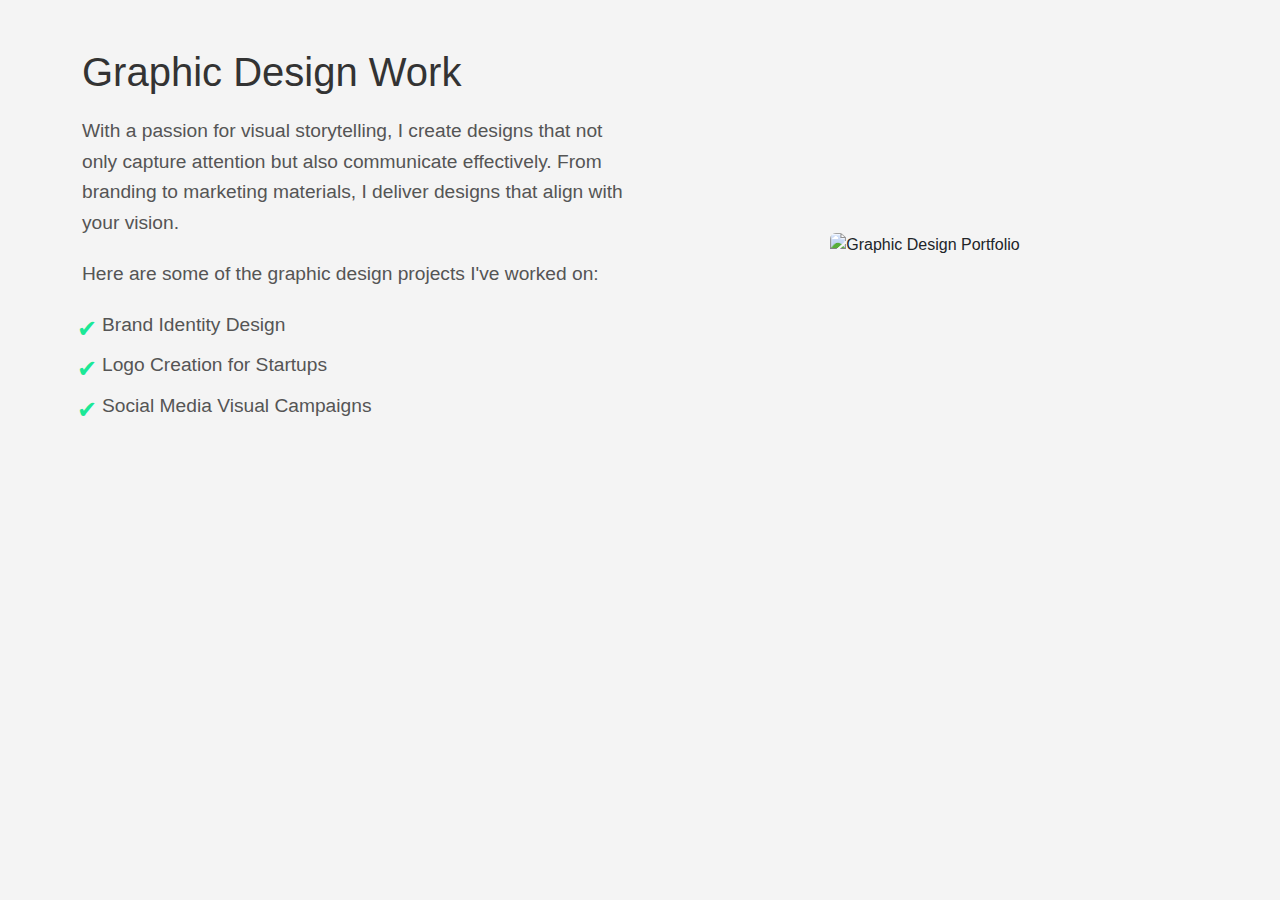
==== graphic-design.html @ 0fcab8bb "changes done" ====
<!DOCTYPE html>
<html lang="en">
<head>
  <meta charset="UTF-8">
  <meta name="viewport" content="width=device-width, initial-scale=1.0">
  <meta name="description" content="Showcase of Graphic Design projects and skills.">
  <meta name="keywords" content="Graphic Design, Portfolio, Logos, Visual Content">
  <meta name="author" content="Your Name">
  <title>Graphic Design Portfolio</title>
  <link href="https://cdn.jsdelivr.net/npm/bootstrap@5.3.0-alpha1/dist/css/bootstrap.min.css" rel="stylesheet">
  <link rel="stylesheet" href="styles.css">
</head>
<body>
  <div class="container mt-5">
    <div class="row align-items-center">
      <!-- Information Section -->
      <div class="col-md-6 info">
        <h1>Graphic Design Work</h1>
        <p>With a passion for visual storytelling, I create designs that not only capture attention but also communicate effectively. From branding to marketing materials, I deliver designs that align with your vision.</p>
        <p>Here are some of the graphic design projects I've worked on:</p>
        <ul>
          <li>Brand Identity Design</li>
          <li>Logo Creation for Startups</li>
          <li>Social Media Visual Campaigns</li>
        </ul>
      </div>

      <!-- Image Section -->
      <div class="col-md-6 image-section">
        <img src="https://via.placeholder.com/400" alt="Graphic Design Portfolio" class="img-fluid rounded">
      </div>
    </div>
  </div>

  <script src="https://cdn.jsdelivr.net/npm/bootstrap@5.3.0-alpha1/dist/js/bootstrap.bundle.min.js"></script>
</body>
</html>
---- styles.css ----
* {
    margin: 0;
    padding: 0;
    box-sizing: border-box;
  }
  
  body {
    font-family: 'Arial', sans-serif;
    background-color: #f4f4f4;
  }
  
  .info {
    animation: fadeInLeft 1s ease-out;
  }
  
  .info h1 {
    font-size: 2.5rem;
    color: #333;
    margin-bottom: 20px;
  }
  
  .info p, .info ul {
    font-size: 1.2rem;
    color: #555;
    line-height: 1.6;
    margin-bottom: 20px;
  }
  
  .image-section {
    text-align: center;
    animation: fadeInRight 1s ease-out;
  }
  
  .image-section img {
    max-width: 100%;
    border-radius: 10px;
  }
  
  /* Animations */
  @keyframes fadeInLeft {
    from {
      opacity: 0;
      transform: translateX(-100px);
    }
    to {
      opacity: 1;
      transform: translateX(0);
    }
  }
  
  @keyframes fadeInRight {
    from {
      opacity: 0;
      transform: translateX(100px);
    }
    to {
      opacity: 1;
      transform: translateX(0);
    }
  }
  



  /* Custom bullet points */
ul {
    list-style-type: none; /* Remove default bullet points */
    padding-left: 20px; /* Add padding for custom bullets */
  }
  
  ul li {
    position: relative;
    margin-bottom: 10px;
    font-size: 1.2rem;
    color: #555;
  }
  
  ul li::before {
    content: '✔'; /* Use a checkmark as the bullet point */
    position: absolute;
    left: -25px; /* Position the bullet outside the text */
    color: #1be896; /* Change the color of the custom bullet */
    font-size: 1.5rem; /* Make the bullet larger */
  }
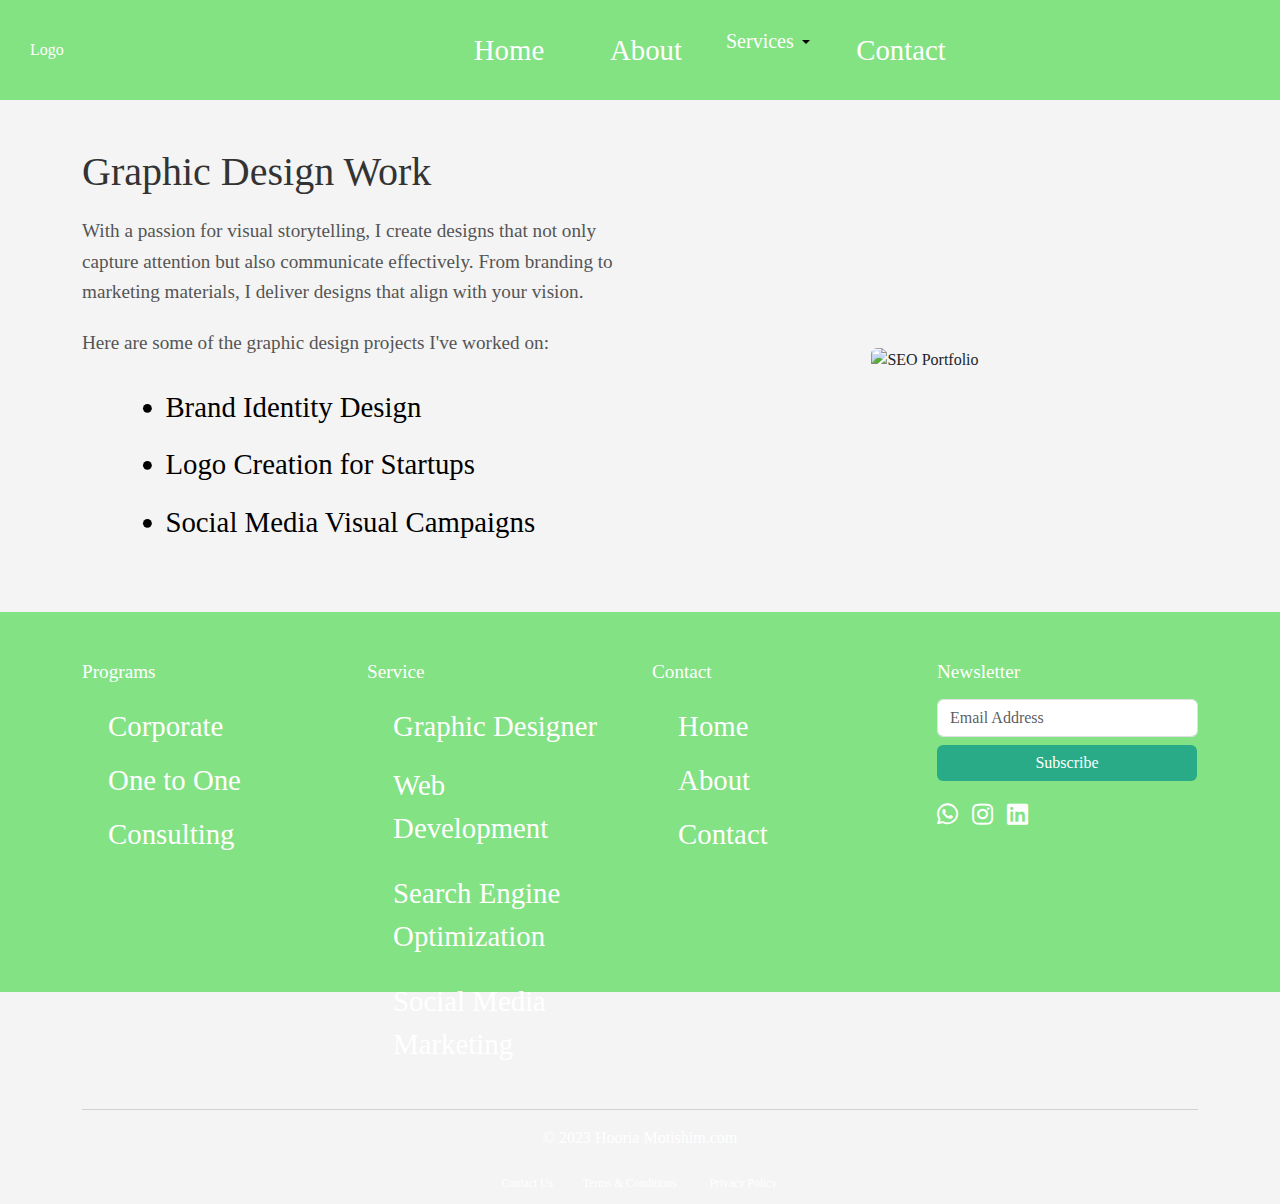
==== commit cc36d604: "changes done" ====
--- a/graphic-design.html
+++ b/graphic-design.html
@@ -3,14 +3,80 @@
 <head>
   <meta charset="UTF-8">
   <meta name="viewport" content="width=device-width, initial-scale=1.0">
-  <meta name="description" content="Showcase of Graphic Design projects and skills.">
-  <meta name="keywords" content="Graphic Design, Portfolio, Logos, Visual Content">
-  <meta name="author" content="Your Name">
-  <title>Graphic Design Portfolio</title>
+  <title>SEO</title>
   <link href="https://cdn.jsdelivr.net/npm/bootstrap@5.3.0-alpha1/dist/css/bootstrap.min.css" rel="stylesheet">
+  <link rel="stylesheet" href="https://stackpath.bootstrapcdn.com/bootstrap/4.5.2/css/bootstrap.min.css">
+  <link rel="stylesheet" href="https://cdnjs.cloudflare.com/ajax/libs/font-awesome/5.15.4/css/all.min.css">
+  <link rel="stylesheet" href="https://cdn.jsdelivr.net/npm/bootstrap@5.3.3/dist/css/bootstrap.min.css"
+  integrity="sha384-QWTKZyjpPEjISv5WaRU9OFeRpok6YctnYmDr5pNlyT2bRjXh0JMhjY6hW+ALEwIH" crossorigin="anonymous">
   <link rel="stylesheet" href="styles.css">
 </head>
 <body>
+    <div class="main-div2">
+
+        <nav class="navbar navbar-expand-lg">
+            <a href="#" class="text-decoration-none me-5 logo  text-white">Logo</a>
+
+            <button class="navbar-toggler" type="button" data-toggle="collapse" data-bs-target="#navbar"
+                aria-controls="navbar" aria-expanded="false" aria-label="Toggle navigation">
+                <i class="fa-regular fa-bars"></i>
+            </button>
+
+            <div class="collapse navbar-collapse" id="navbar">
+                <ul class="navbar-nav mx-auto">
+                    <li class="nav-item active">
+                        <a href="#" class="nav-link text-decoration-none mx-3 text-white">Home</a>
+                    </li>
+                    <li class="nav-item">
+                        <a href="about.html" class="nav-link text-decoration-none mx-3 text-white">About</a>
+                    </li>
+
+                    <div>
+                        <div class="dropdown dropdown1">
+                            <button class="dropdown-toggle Services" data-toggle="dropdown" aria-expanded="false">
+
+                                <span class="text-white text"> Services</span>
+                            </button>
+                            <ul class="dropdown-menu">
+
+                                <li>
+                                    <div class="dropdown-item d-flex align-items-center drop-hover">
+                                        <img src="images\WhatsApp Image 2024-10-02 at 01.34.11 (1).jpeg" class="p-2" alt="img" style="width:100px;">
+                                        <span>Graphic Designer</span>
+                                    </div>
+                                </li>
+                                <li>
+                                    <div class="dropdown-item d-flex align-items-center drop-hover">
+                                        <img src="images\WhatsApp Image 2024-10-02 at 01.34.10 (1).jpeg" class="p-2" alt="img" style="width:100px;">
+                                        <span>Web Developer</span>
+                                    </div>
+                                </li>
+                                <li>
+                                    <div class="dropdown-item d-flex align-items-center drop-hover">
+                                        <img src="images\WhatsApp Image 2024-10-02 at 01.34.11.jpeg" class="p-2" alt="img" style="width:100px;">
+                                        <span>Search Engine Optimization</span>
+                                    </div>
+                                </li>
+                                <li>
+                                    <div class="dropdown-item d-flex align-items-center drop-hover">
+                                        <img src="images\WhatsApp Image 2024-10-02 at 01.34.10.jpeg" class="p-2" alt="img" style="width:100px;">
+                                        <span>Social Media Marketing</span>
+                                    </div>
+                                </li>
+                            </ul>
+                        </div>
+                    </div>
+
+                    <!--dropdown-end-->
+                    <li class="nav-item">
+                        <a href="contact.html" class="nav-link text-decoration-none mx-3 text-white">Contact</a>
+                    </li>
+                </ul>
+            </div>
+        </nav>
+
+    </div>
+    
   <div class="container mt-5">
     <div class="row align-items-center">
       <!-- Information Section -->
@@ -23,15 +89,79 @@
           <li>Logo Creation for Startups</li>
           <li>Social Media Visual Campaigns</li>
         </ul>
+
       </div>
 
       <!-- Image Section -->
       <div class="col-md-6 image-section">
-        <img src="https://via.placeholder.com/400" alt="Graphic Design Portfolio" class="img-fluid rounded">
+        <img src="https://via.placeholder.com/400" alt="SEO Portfolio" class="img-fluid rounded">
       </div>
     </div>
   </div>
 
+
+
+   <!-- Footer Section -->
+   <footer class="footer py-5">
+    <div class="container">
+        <div class="row">
+            <!-- Programs Column -->
+            <div class="col-md-3">
+                <h5>Programs</h5>
+                <ul class="list-unstyled">
+                    <li><a href="#">Corporate</a></li>
+                    <li><a href="#">One to One</a></li>
+                    <li><a href="#">Consulting</a></li>
+                </ul>
+            </div>
+            <!-- Service Column -->
+            <div class="col-md-3">
+                <h5>Service</h5>
+                <ul class="list-unstyled">
+                    <li><a href="#">Graphic Designer </a></li>
+                    <li><a href="#">Web Development</a></li>
+                    <li><a href="#">Search Engine Optimization</a></li>
+                    <li><a href="#">Social Media Marketing</a></li>
+                </ul>
+            </div>
+            <!-- Contact Column -->
+            <div class="col-md-3">
+                <h5>Contact</h5>
+                <ul class="list-unstyled">
+                  <li><a href="index.html">Home</a></li>
+                  <li><a href="about.html">About</a></li>
+                    <li><a href="contact.html">Contact</a></li>
+                </ul>
+            </div>
+            <!-- Newsletter Column -->
+            <div class="col-md-3">
+                <h5>Newsletter</h5>
+                <form>
+                    <input type="email" class="form-control mb-2" placeholder="Email Address" required>
+                    <button type="submit" class="btn btn-warning btn-block">Subscribe</button>
+                </form>
+                <div class="social-links mt-3">
+                    <a href="https://wa.me/your-phone-number" target="_blank" class="whatsapp"><i class="fab fa-whatsapp"></i></a>
+                    <a href="https://www.instagram.com/" target="_blank" class="instagram"><i class="fab fa-instagram"></i></a>
+                    <a href="https://www.linkedin.com/home" target="_blank" class="linkedin"><i class="fab fa-linkedin"></i></a>
+                </div>
+            </div>
+        </div>
+        <hr class="footer-divider">
+        <div class="text-center">
+            <p>&copy; 2023 Hooria Motishim.com</p>
+            <ul class="list-inline">
+                <li class="list-inline-item"><a href="#">Contact Us</a></li>
+                <li class="list-inline-item"><a href="#">Terms & Conditions</a></li>
+                <li class="list-inline-item"><a href="#">Privacy Policy</a></li>
+            </ul>
+        </div>
+    </div>
+</footer>
+
+<script src="https://code.jquery.com/jquery-3.5.1.slim.min.js"></script>
+<script src="https://cdn.jsdelivr.net/npm/@popperjs/core@2.5.2/dist/umd/popper.min.js"></script>
+<script src="https://stackpath.bootstrapcdn.com/bootstrap/4.5.2/js/bootstrap.min.js"></script>
   <script src="https://cdn.jsdelivr.net/npm/bootstrap@5.3.0-alpha1/dist/js/bootstrap.bundle.min.js"></script>
 </body>
 </html>
--- a/styles.css
+++ b/styles.css
@@ -1,3 +1,5 @@
+/* SEO,SMM,GD,WD CSS */
+
 * {
     margin: 0;
     padding: 0;
@@ -59,27 +61,123 @@
     }
   }
   
+/*nav*/
+body {
+    font-family: Georgia, 'Times New Roman', Times, serif;
 
 
 
-  /* Custom bullet points */
-ul {
-    list-style-type: none; /* Remove default bullet points */
-    padding-left: 20px; /* Add padding for custom bullets */
-  }
-  
-  ul li {
-    position: relative;
-    margin-bottom: 10px;
+}
+
+.main-div {
+    padding: 50px
+}
+
+.main-div2 {
+    background-color: #83e282;
+} .text {
+    font-size: 20px;
+}
+
+li {
+    font-size: 4vh;
+    color: black;
+    transform: scale(0.8);
+    transition: transform 0.3s ease;
+}
+
+li:hover {
+    transform: scale(1);
+}
+
+.logo {
+    padding: 30px;
+
+
+}
+.Services {
+    background: transparent;
+    border: 1px solid #83e282;
+    border-radius: 10px;
+    padding: 10px;
+}
+
+
+ 
+
+
+
+
+
+
+
+  /* Footer styles... */
+
+.footer {
+    background-color: #83e283;
+    color: #fff;
+    margin-top: 40px;
+    height: 380px;
+}
+
+.footer h5 {
     font-size: 1.2rem;
-    color: #555;
-  }
-  
-  ul li::before {
-    content: '✔'; /* Use a checkmark as the bullet point */
-    position: absolute;
-    left: -25px; /* Position the bullet outside the text */
-    color: #1be896; /* Change the color of the custom bullet */
-    font-size: 1.5rem; /* Make the bullet larger */
-  }
-  +    margin-bottom: 1rem;
+    color: #fff;
+}
+
+.footer a {
+    color: #fff;
+    text-decoration: none;
+}
+
+.footer a:hover {
+    color: #084c04;
+}
+
+.footer .form-control {
+    background-color: #fff;
+    color: #000;
+}
+
+.footer .btn-warning {
+    background-color: #29AB87;
+    border: none;
+    color: #fff;
+    width: 260px;
+}
+
+.footer .btn-warning:hover {
+    background-color: #34ab29; /* Change the hover color here */
+    color: #fff;
+}
+
+.footer .social-links a {
+    color: #fff;
+    font-size: 1.5rem;
+    margin-right: 10px;
+}
+
+.footer .social-links a:hover {
+    color: #5bd553;
+}
+
+.footer-divider {
+    border-top: 1px solid #666;
+}
+
+.footer p {
+    margin-bottom: 0;
+}
+
+.footer .list-inline-item a {
+    color: #fff;
+    font-size: 0.9rem;
+}
+
+.footer .list-inline-item a:hover {
+    color: #084c04;
+}
+
+
+
